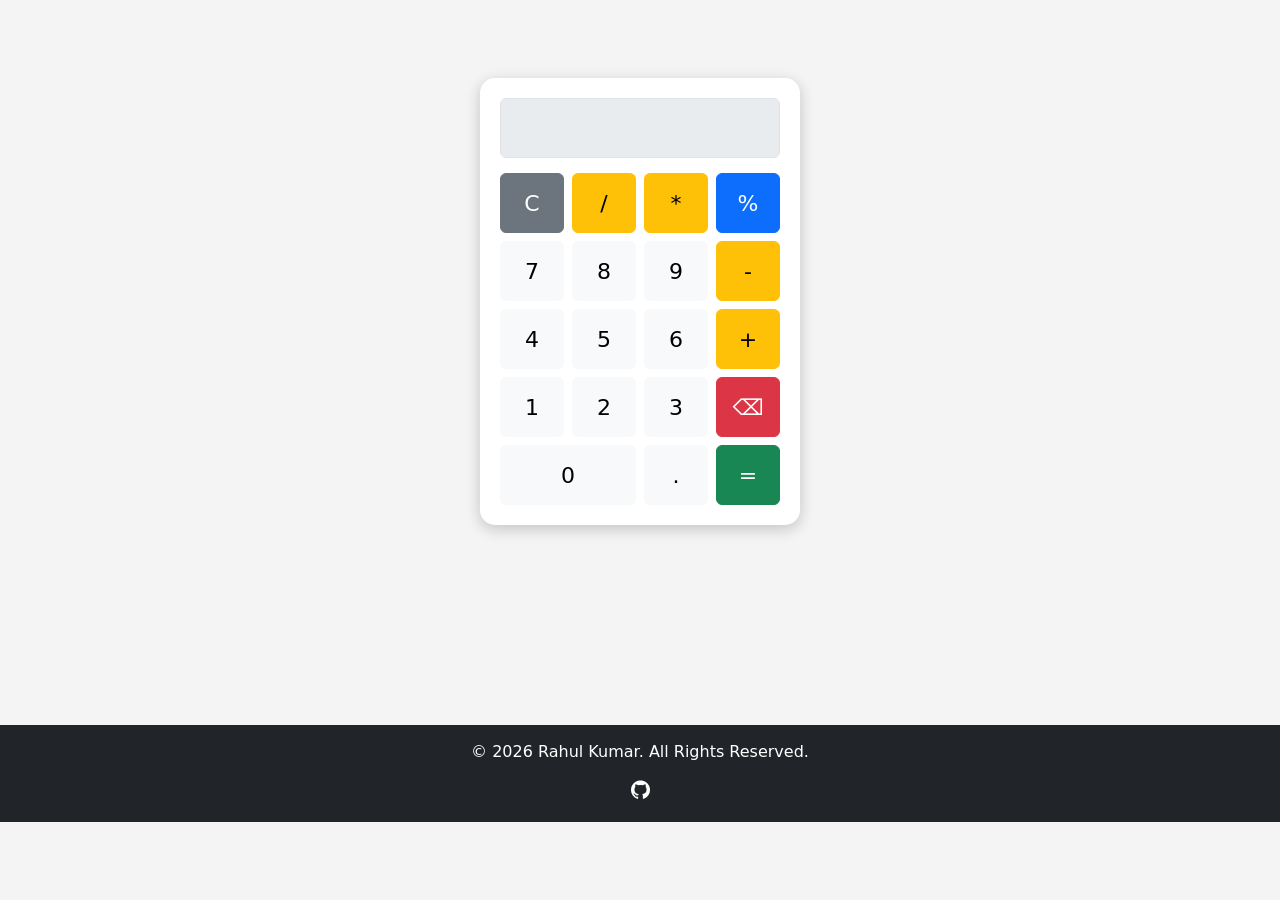
==== Calculator/CalculatorUi.html @ 2cb9fc7a "Update Calculator" ====
<!doctype html>
<html lang="en">
<head>
  <meta charset="UTF-8" />
  <meta name="viewport" content="width=device-width, initial-scale=1.0" />

  <title>Calculator UI</title>

  <!-- Bootstrap CSS -->
  <link href="https://cdn.jsdelivr.net/npm/bootstrap@5.3.8/dist/css/bootstrap.min.css" rel="stylesheet"/>

  <!-- Font Awesome -->
  <link rel="stylesheet" href="https://cdnjs.cloudflare.com/ajax/libs/font-awesome/4.7.0/css/font-awesome.min.css"/>

  <!-- stylesheet link-->
   <link rel="stylesheet" href="./style.css">
</head>

<body>

  <!-- Calculator -->
  <div class="calculator">

    <input
      type="text"
      id="display"
      class="form-control display"
      disabled
    />

    <div class="row g-2">

      <!-- Row 1 -->
      <div class="col-3">
        <button class="btn btn-secondary w-100" onclick="clearDisplay()">
          C
        </button>
      </div>

      <div class="col-3">
        <button class="btn btn-warning w-100" onclick="appendValue('/')">
          /
        </button>
      </div>

      <div class="col-3">
        <button class="btn btn-warning w-100" onclick="appendValue('*')">
          *
        </button>
      </div>

      <div class="col-3">
        <button class="btn btn-primary w-100" onclick="appendValue('%')">
          %
        </button>
      </div>



      <!-- Row 2 -->
      <div class="col-3">
        <button class="btn btn-light w-100" onclick="appendValue('7')">
          7
        </button>
      </div>

      <div class="col-3">
        <button class="btn btn-light w-100" onclick="appendValue('8')">
          8
        </button>
      </div>

      <div class="col-3">
        <button class="btn btn-light w-100" onclick="appendValue('9')">
          9
        </button>
      </div>

      <div class="col-3">
        <button class="btn btn-warning w-100" onclick="appendValue('-')">
          -
        </button>
      </div>

      <!-- Row 3 -->
      <div class="col-3">
        <button class="btn btn-light w-100" onclick="appendValue('4')">
          4
        </button>
      </div>

      <div class="col-3">
        <button class="btn btn-light w-100" onclick="appendValue('5')">
          5
        </button>
      </div>

      <div class="col-3">
        <button class="btn btn-light w-100" onclick="appendValue('6')">
          6
        </button>
      </div>

      <div class="col-3">
        <button class="btn btn-warning w-100" onclick="appendValue('+')">
          +
        </button>
      </div>


      

      <!-- Row 4 -->
      <div class="col-3">
        <button class="btn btn-light w-100" onclick="appendValue('1')">
          1
        </button>
      </div>

      <div class="col-3">
        <button class="btn btn-light w-100" onclick="appendValue('2')">
          2
        </button>
      </div>

      <div class="col-3">
        <button class="btn btn-light w-100" onclick="appendValue('3')">
          3
        </button>
      </div>

      <div class="col-3">
        <button class="btn btn-danger w-100" onclick="deleteLast()">
          ⌫
        </button>
      </div>

      <!-- Row 5 -->
      <div class="col-6">
        <button class="btn btn-light w-100" onclick="appendValue('0')">
          0
        </button>
      </div>

      <div class="col-3">
        <button class="btn btn-light w-100" onclick="appendValue('.')">
          .
        </button>
      </div>
      
      <div class="col-3">
        <button class="btn btn-success w-100" onclick="calculate()">
          =
        </button>
      </div>
      
    </div>
  </div>

  <!-- Footer -->
  <footer class="footer">
    <div class="container">
      <p>&copy; 2026 Rahul Kumar. All Rights Reserved.</p>

      <div class="social-icons">
        <a href="https://github.com/Tech-Codes" target="_blank">
          <i class="fa fa-github"></i>
        </a>
      </div>
    </div>
  </footer>

  <!-- JavaScript link-->
  <script>
    function appendValue(value) {
      document.getElementById("display").value += value;
    }

    function clearDisplay() {
      document.getElementById("display").value = "";
    }

    function deleteLast() {
      let display = document.getElementById("display");
      display.value = display.value.slice(0, -1);
    }

    function calculate() {
      let display = document.getElementById("display");

      try {
        display.value = eval(display.value);
      } catch {
        display.value = "Error";
      }
    }
  </script>

</body>
</html>
---- Calculator/style.css ----
body {
      background: #f4f4f4;
      min-height: 100vh;
      display: flex;
      flex-direction: column;
      justify-content: center;
      align-items: center;
      margin: 0;
    }

    .calculator {
      width: 320px;
      background: white;
      padding: 20px;
      border-radius: 15px;
      box-shadow: 0 4px 15px rgba(0, 0, 0, 0.2);
    }

    .display {
      height: 60px;
      font-size: 30px;
      text-align: right;
      margin-bottom: 15px;
      font-weight: bold;
    }

    .btn {
      height: 60px;
      font-size: 22px;
      transition: 0.2s;
    }

    .btn:hover {
      transform: scale(1.03);
    }

    .footer {
      width: 100%;
      background-color: #212529;
      color: white;
      text-align: center;
      padding: 15px 0;
      margin-top: 200px;
    }

    .footer p {
      margin: 0;
      font-size: 16px;
    }

    .social-icons {
      margin-top: 10px;
    }

    .social-icons a {
      color: white;
      margin: 0 10px;
      font-size: 22px;
      text-decoration: none;
    }

    .social-icons a:hover {
      color: #0d6efd;
    }
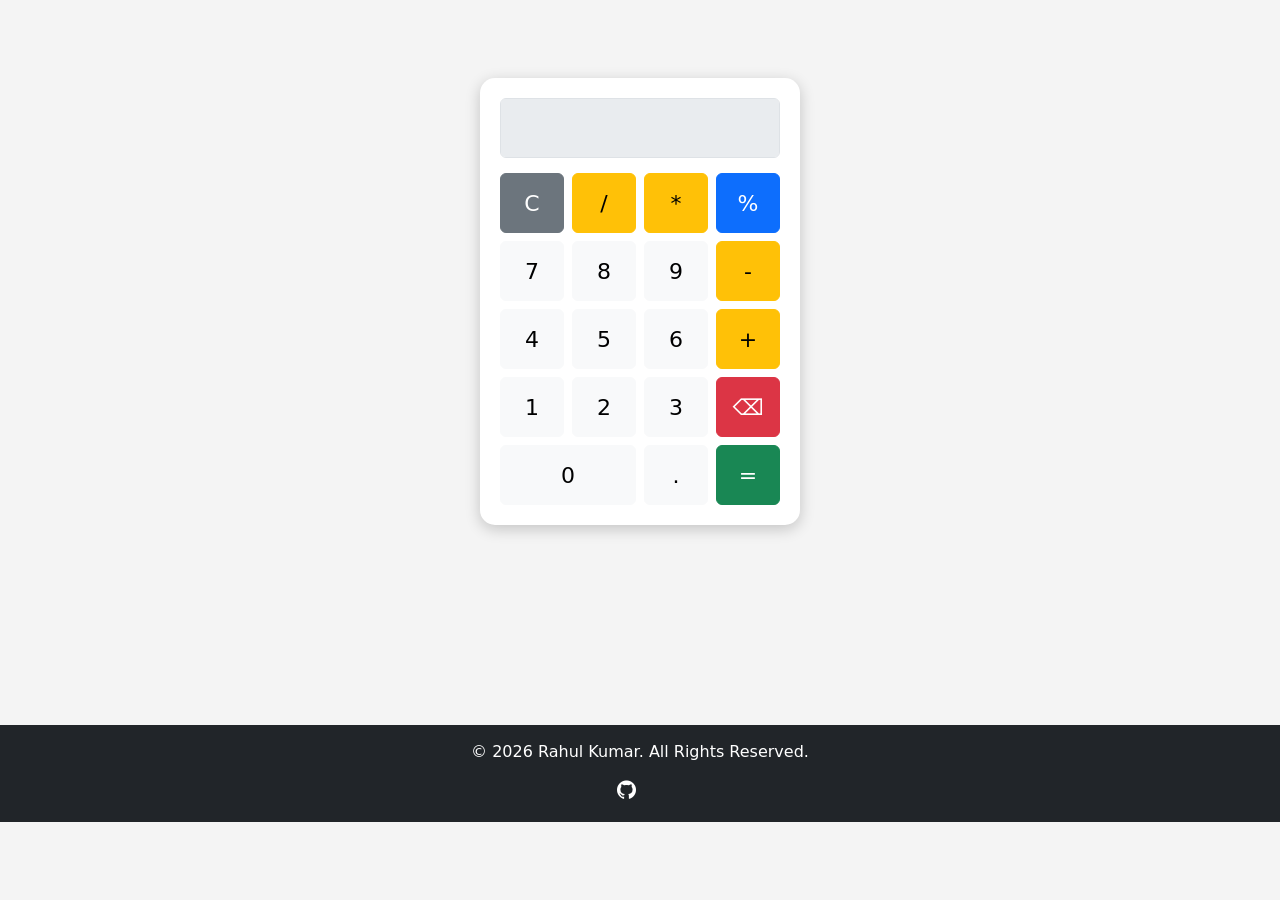
==== commit 0f273e6a: "Update CalculatorUi.html" ====
--- a/Calculator/CalculatorUi.html
+++ b/Calculator/CalculatorUi.html
@@ -166,6 +166,9 @@
         <a href="https://github.com/Tech-Codes" target="_blank">
           <i class="fa fa-github"></i>
         </a>
+        <a href="#" target="_blank">
+          <i class="fa fa-Linkdin"></i>
+        </a>
       </div>
     </div>
   </footer>
@@ -197,4 +200,4 @@
   </script>
 
 </body>
-</html>+</html>
